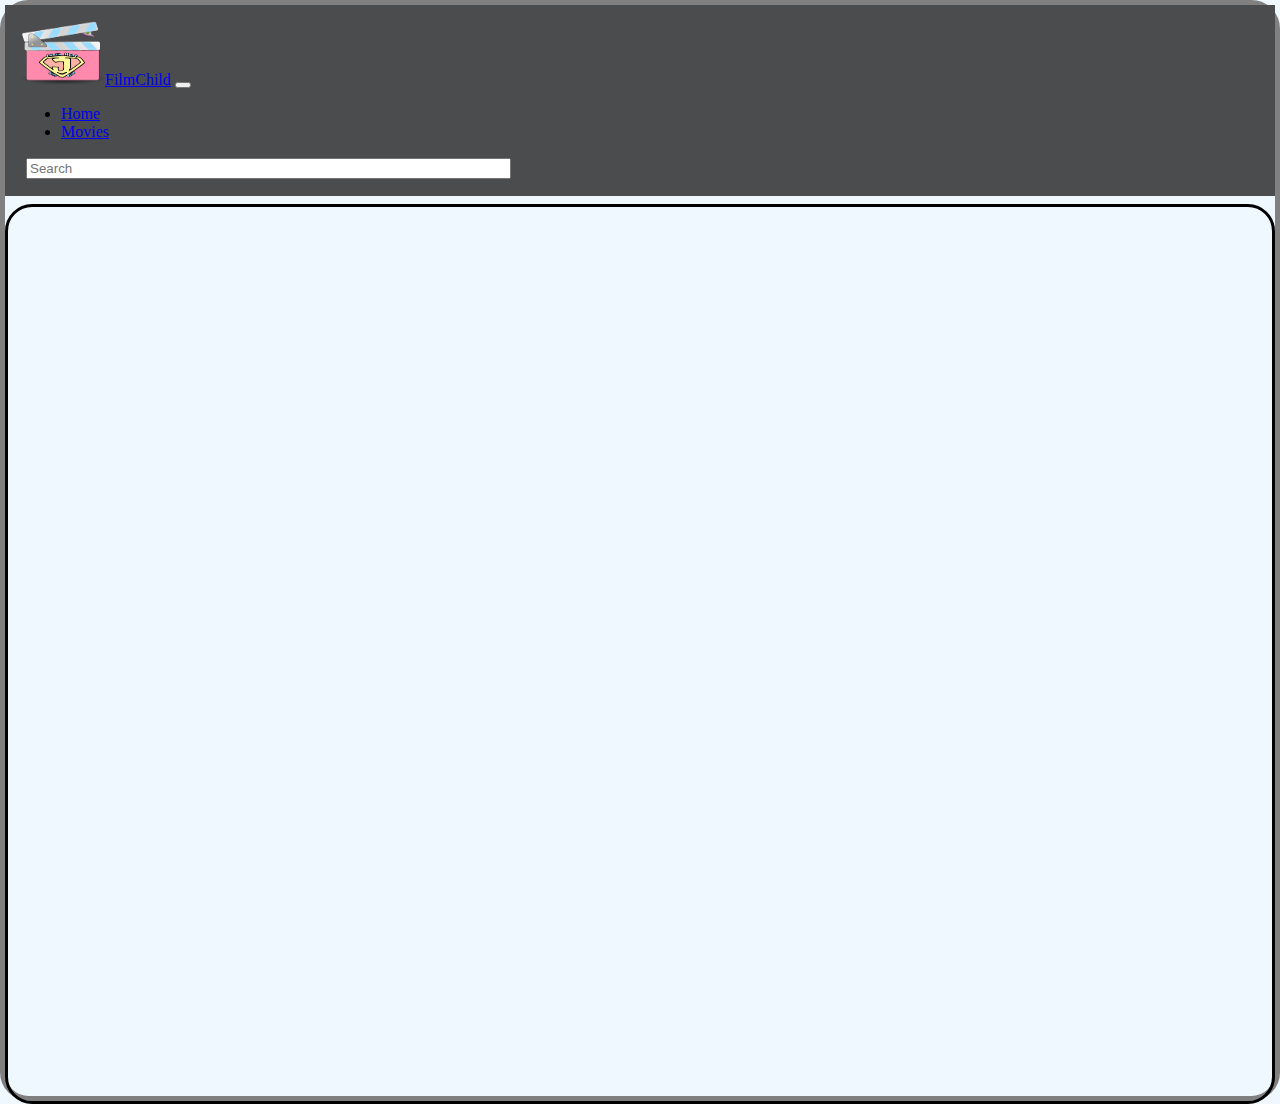
==== index.html @ 6500a069 "Merge branch 'feature-navbar-son' of https://github.com/checkmyprojects/filmcity-frontend into featu" ====
<!DOCTYPE html>
<html lang="en">

<head>
    <meta charset="UTF-8" />
    <meta name="viewport" content="width=device-width, initial-scale=1.0" />
    <link href="https://cdn.jsdelivr.net/npm/bootstrap@5.1.3/dist/css/bootstrap.min.css" rel="stylesheet" integrity="sha384-1BmE4kWBq78iYhFldvKuhfTAU6auU8tT94WrHftjDbrCEXSU1oBoqyl2QvZ6jIW3" crossorigin="anonymous">
    <link rel="stylesheet" href="https://cdn.jsdelivr.net/npm/bootstrap-icons@1.3.0/font/bootstrap-icons.css">
    <link rel="stylesheet" href="css/style.css" />
    <link rel="stylesheet" href="css/modal.css">
    <title>FilmCity</title>
</head>

<body>
    <header>
      
        <!-- <section class="container-fluid">

        </section> -->

        <nav class=" navbarMain navbar navbar-expand-lg navbar-dark" >
            <!-- <article class="navLogo d-flex">
              <img src="./img/FilmChild_Logo.png" alt="" width="64" height="44" class="d-inline-block align-text-top">
            </article> -->
      
            <div class="container-fluid text-center ">
            <a class="navbar-brand " href="#"><img src="./img/FilmChild_Logo.png" alt="" width="84" height="64" class="d-inline-block">FilmChild</a>
            <button class="navbar-toggler" type="button" data-bs-toggle="collapse" data-bs-target="#main_nav">
            <span class="navbar-toggler-icon"></span>
            </button>
            <div class="collapse navbar-collapse" id="main_nav">
              <ul class="navbar-nav">
              <li class="nav-item active "> <a class="nav-link " href="#">Home </a> </li>
              <li class="nav-item"><a class="nav-link" href="#"> Movies </a></li>
             <!-- <li class="nav-item dropdown">
                 <a class="nav-link  dropdown-toggle" href="#" data-bs-toggle="dropdown">  Dropdown  </a>
                  <ul class="dropdown-menu">
                  <li><a class="dropdown-item" href="#"> Submenu item 1</a></li>
                  <li><a class="dropdown-item" href="#"> Submenu item 2 </a></li>
                  <li><a class="dropdown-item" href="#"> Submenu item 3 </a></li>
                  </ul>
              </li> -->
              </ul>
            </div> <!-- navbar-collapse.// -->
            </div> <!-- container-fluid.// -->
            <!-- Button trigger modal -->
            <!-- Button trigger modal -->
            <form id="form" class="d-flex">
              <input id="search" class="form-control me-2" type="search" placeholder="Search" aria-label="Search">
              <!--<button class="btn btn-outline-success" type="submit">Search</button> -->
            </form>
            </nav>


    </header>

<!-- The Modal -->
<div id="myModal" class="modal">

    <!-- Modal content -->
    <div class="modal-content">
      <div class="modal-header">
        <span class="close">&times;</span>
        <h2>Movie Info</h2>
      </div>
      <div id="mymodal" class="modal-body">
        <form id="form">
            <input type="text" id="id" class="modal-text" placeholder="id" disabled>
            <input type="text" id="title" class="modal-text" placeholder="title">
            <input type="text" id="coverImage" class="modal-text" placeholder="coverImage">
            <input type="text" id="director" class="modal-text" placeholder="director">
            <input type="text" id="year" class="modal-text" placeholder="year">
            <!-- <input type="text" id="synopsis" class="modal-text" placeholder="synopsis"> -->
            <textarea name="" id="synopsis" cols="30" rows="6"></textarea>
            <input type="text" id="renter" class="modal-text" placeholder="renter">
            <input type="text" id="booked" class="modal-text" placeholder="booked">
            <input type="text" id="score" class="modal-text" placeholder="score">
            <button onClick="saveMovie()" id="save">SAVE</button>
          </form>
          <img onClick="saveMovie()" id="coverImagePic" src="" alt="">
        <!-- <p>Synopsis</p>
        <p>Dinosaurios y más cosas</p>
        <p>Año: 1995</p>
        <p>Director: Steven Spielberg</p>
        <p>Valoración ⭐⭐⭐⭐⭐</p> -->
      </div>
      <div class="modal-footer">
        <span>DELETE</span>
        <span>SAVE</span>
        <span>EDIT</span>
        <h3></h3>
      </div>
    </div>
  
  </div>

<!-- modal end -->

    <main id="main"></main>
    <script src="js/main.js"></script>
    <!-- <script src="js/movie.js"></script>
    <script src="js/modal.js"></script> -->
    <script src="https://cdn.jsdelivr.net/npm/bootstrap@5.1.3/dist/js/bootstrap.bundle.min.js" integrity="sha384-ka7Sk0Gln4gmtz2MlQnikT1wXgYsOg+OMhuP+IlRH9sENBO0LRn5q+8nbTov4+1p" crossorigin="anonymous"></script>

  </body>
</html>
---- css/style.css ----
@import url('https://fonts.googleapis.com/css2?family=Poppins:wght@200;400&display=swap');
:root {
    /* --primary-color: #22254b;
  --secondary-color: #373b69; */
    --primary-color: #FFB2A6;
    --secondary-color: #FFF89A;
}

* {
    box-sizing: border-box;
}

.col-center-small {
    float: none;
    margin: 0 auto;
    width: 50%;
}

.col-big {
    float: none;
    margin: 0 auto;
    width: 100%;
}

.bg-form {
    background-image: url("../images/logo.png");
    background-color: #cccccc;
    /* Used if the image is unavailable */
    height: 100%;
    /* You must set a specified height */
    background-position: center;
    /* Center the image */
    background-repeat: no-repeat;
    /* Do not repeat the image */
    background-size: cover;
    ;
}

.bg-input-padding {
    background-color: #fbffa6d4!important;
    padding: 1rem !important;
    border: 3px solid #93b4d6c5!important;
    margin: 0.5rem!important;
    font-size: 1rem!important;
    font-weight: 500!important;
    line-height: 1!important;
}

.custom-size {
    margin: auto;
    height: 100%;
    width: 95%;
}

.orb {
    margin: 0;
    padding: 0;
    height: 100%;
    width: 33%;
    position: fixed;
    top: 10%;
    left: 65%;
    transform: translate(-50%, -50%);
    border-radius: 50%;
    background-color: #0084ff26;
    z-index: -1;
}

.right {
    float: right;
}

.left {
    float: left;
    margin-right: 0.5rem;
}

.form-label {
    margin-left: 1rem;
    background-color: #ffffffc2;
    padding: 6px;
    border-radius: 1rem;
}

.screen-darken {
    content: '';
    top: 0;
    right: 0;
    bottom: 0;
    left: 0;
    background-color: rgba(0, 0, 0, .5);
    pointer-events: none;
    z-index: 10;
    opacity: 1;
    visibility: visible;
    position: fixed;
}

.navbar {
    position: relative;
    z-index: 15;
}

.navMenuBar {
    display: flex;
    justify-content: space-around;
    gap: 25rem;
    height: 1rem;
}

.navbarMain {
    width: 100%;
    padding: 1rem;
    background-color: #4a4b4dfd;
}

body {
    margin: 0;
    font-family: var(--bs-body-font-family);
    font-size: var(--bs-body-font-size);
    font-weight: var(--bs-body-font-weight);
    line-height: var(--bs-body-line-height);
    color: var(--bs-body-color);
    text-align: var(--bs-body-text-align);
    background-color: aliceblue!important;
    -webkit-text-size-adjust: 100%;
    -webkit-tap-highlight-color: transparent;
    position: relative!important;
    z-index: 0;
    border-radius: 1.8rem!important;
    border: 5px solid grey;
}

header {
    padding: 0;
    display: flex;
    justify-content: space-between;
    background-color: var(--secondary-color);
}

.search {
    background-color: transparent;
    border: 2px solid var(--primary-color);
    border-radius: 50px;
    font-family: inherit;
    font-size: 0.97rem;
    /* padding: 0.5rem 0rem; */
    color: #fff;
    line-height: 1.7rem;
    text-align: center;
}

.search::placeholder {
    color: #7378c5;
}

.search:focus {
    outline: none;
    background-color: var(--primary-color);
}

main {
    display: grid;
    grid-template-columns: repeat(6, 1fr);
    column-count: 6;
    column-gap: 0.5rem;
    height: 100vh;
    position: relative;
    top: 0.5rem;
    border: 3px solid black;
    border-radius: 1.7rem;
}

.movie {
    width: 300px;
    margin: 1rem;
    background-color: var(--secondary-color);
    background-color: #9ADCFF;
    box-shadow: 0 4px 5px rgba(0, 0, 0, 0.2);
    position: relative;
    overflow: hidden;
    border-radius: 3px;
    border: 3px solid white;
    border-radius: 10px;
}

.movie img {
    max-width: 735px;
    max-width: 735px;
    width: 99%;
    border: 1px solid rgba(128, 128, 128, 0.641);
    border-radius: 1rem;
    height: 40vh;
}

.movie-info {
    color: #eee;
    display: flex;
    align-items: center;
    justify-content: space-between;
    gap: 0.2rem;
    padding: 0.5rem 1rem 1rem;
    letter-spacing: 0.5px;
}

.movie-info h6 {
    margin-top: 0;
}

.movie-info span {
    background-color: var(--primary-color);
    background-color: #bce7ff;
    padding: 0.25rem 0.5rem;
    border-radius: 3px;
    font-weight: bold;
}

.movie-info span.green {
    color: lightgreen;
}

.movie-info span.orange {
    color: orange;
}

.movie-info span.red {
    color: red;
}

.overview {
    background-color: rgb(247, 244, 246);
    padding: 2rem;
    position: absolute;
    left: 0;
    bottom: 0;
    right: 0;
    max-height: 100%;
    transform: translateY(101%);
    overflow-y: auto;
    transition: transform 0.3s ease-in;
}

.movie:hover .overview {
    transform: translateY(0);
}

@media only screen and (max-width:700px) {
    .col-center {
        width: 95%;
        transition: 1s;
    }
    .bg-input-padding {
        margin: 0!important;
        transition: 0.5s;
    }
    main {
        grid-template-columns: repeat(1, 1fr);
        column-count: 1;
        column-gap: 0.5rem;
        height: 587vh;
        transition: 1s;
    }
    .movie {
        overflow: initial;
        height: 68vh;
    }
    .movie img {
        height: 77vh;
    }
}
---- css/modal.css ----
/* body {font-family: Arial, Helvetica, sans-serif;} */

/* The Modal (background) */
.modal {
  display: none; /* Hidden by default */
  position: fixed; /* Stay in place */
  z-index: 1; /* Sit on top */
  padding-top: 100px; /* Location of the box */
  left: 0;
  top: 0;
  width: 100%; /* Full width */
  height: 100%; /* Full height */
  overflow: auto; /* Enable scroll if needed */
  background-color: rgb(0,0,0); /* Fallback color */
  background-color: rgba(0,0,0,0.4); /* Black w/ opacity */
}

/* Modal Content */
.modal-content {
  position: relative;
  background-color: #fefefe;
  margin: auto;
  padding: 0;
  border: 1px solid #888;
  width: 90%;
  box-shadow: 0 4px 8px 0 rgba(0,0,0,0.2),0 6px 20px 0 rgba(0,0,0,0.19);
  -webkit-animation-name: animatetop;
  -webkit-animation-duration: 0.4s;
  animation-name: animatetop;
  animation-duration: 0.4s
}

/* Add Animation */
@-webkit-keyframes animatetop {
  from {top:-300px; opacity:0} 
  to {top:0; opacity:1}
}

@keyframes animatetop {
  from {top:-300px; opacity:0}
  to {top:0; opacity:1}
}

/* The Close Button */
.close {
  color: white;
  float: right;
  font-size: 28px;
  font-weight: bold;
}

.close:hover,
.close:focus {
  color: #000;
  text-decoration: none;
  cursor: pointer;
}

.modal-header {
  padding: 2px 16px;
  background-color: #5cb85c;
  color: white;
}

.modal-body {
  padding: 2px 16px;
  color: white;
  display: flex;
  justify-content: space-around;
}

.modal-footer {
  padding: 2px 16px;
  background-color: #5cb85c;
  color: white;
}

.modal-text{
  color: black;
  font-weight: bold;
  background-color: rgba(255, 255, 255, 0.747);
}
#mymodal img{
  max-width: 40%;
}

#form{
  display: flex;
  flex-direction: column;
  margin: 0;
  width: 40%;
}

#form *{
  margin: 1px 5px;
}

#mymodal{
  background-position: center; /* Center the image */
  background-repeat: no-repeat; /* Do not repeat the image */
  background-size: cover; /* Resize the background image to cover the entire container */
}

#synopsis{
  background-color: rgba(255, 255, 255, 0.747);
  font-weight: bold;
}

/*Media queries*/
@media screen and (max-width: 800px) {
  #mymodal img{
    display: none;
  }
  #form{
    width: 100%;
  }
}
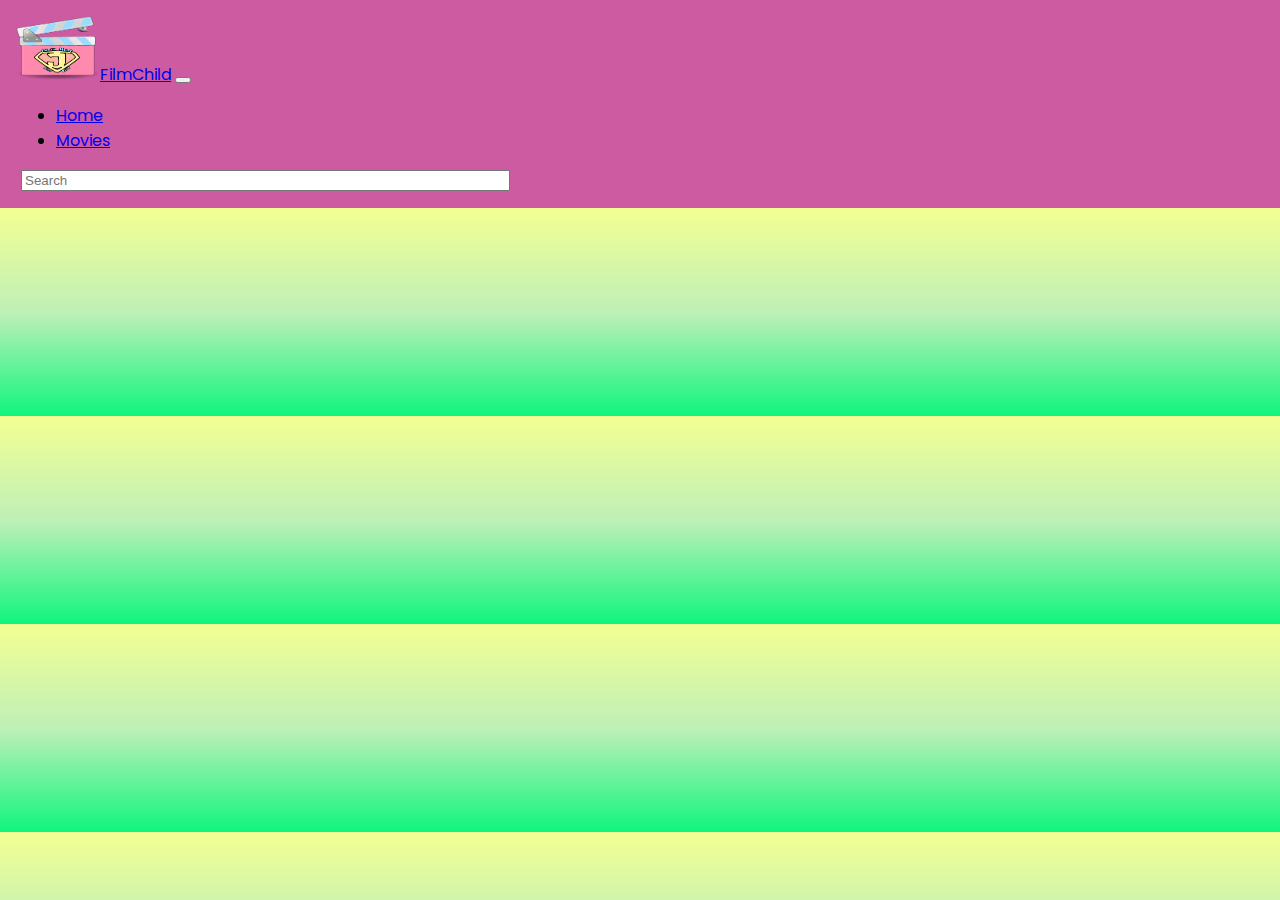
==== commit 4a989641: "update 13-04-2022 rating" ====
--- a/index.html
+++ b/index.html
@@ -84,12 +84,20 @@
         <p>Director: Steven Spielberg</p>
         <p>Valoración ⭐⭐⭐⭐⭐</p> -->
       </div>
-      <div class="modal-footer">
+
+      <article class="rating">
+        <select name="color" id="color">
+          <option value="1">⭐</option>
+          <option value="2">⭐⭐</option>
+          <option value="3">⭐⭐⭐</option>
+          <option value="4">⭐⭐⭐⭐</option>
+          <option value="5">⭐⭐⭐⭐⭐</option>
+        </select>
         <span>DELETE</span>
         <span>SAVE</span>
         <span>EDIT</span>
-        <h3></h3>
-      </div>
+      </article>
+      
     </div>
   
   </div>
--- a/css/style.css
+++ b/css/style.css
@@ -10,16 +10,10 @@
     box-sizing: border-box;
 }
 
-.col-center-small {
+.col-center {
     float: none;
     margin: 0 auto;
     width: 50%;
-}
-
-.col-big {
-    float: none;
-    margin: 0 auto;
-    width: 100%;
 }
 
 .bg-form {
@@ -37,7 +31,7 @@
 }
 
 .bg-input-padding {
-    background-color: #fbffa6d4!important;
+    background-color: #ffa6a675!important;
     padding: 1rem !important;
     border: 3px solid #93b4d6c5!important;
     margin: 0.5rem!important;
@@ -63,16 +57,11 @@
     transform: translate(-50%, -50%);
     border-radius: 50%;
     background-color: #0084ff26;
-    z-index: -1;
+    z-index: 3;
 }
 
 .right {
     float: right;
-}
-
-.left {
-    float: left;
-    margin-right: 0.5rem;
 }
 
 .form-label {
@@ -82,60 +71,53 @@
     border-radius: 1rem;
 }
 
-.screen-darken {
-    content: '';
-    top: 0;
-    right: 0;
-    bottom: 0;
-    left: 0;
-    background-color: rgba(0, 0, 0, .5);
-    pointer-events: none;
-    z-index: 10;
-    opacity: 1;
-    visibility: visible;
-    position: fixed;
-}
-
-.navbar {
-    position: relative;
-    z-index: 15;
-}
-
-.navMenuBar {
-    display: flex;
-    justify-content: space-around;
-    gap: 25rem;
-    height: 1rem;
-}
-
-.navbarMain {
-    width: 100%;
-    padding: 1rem;
-    background-color: #4a4b4dfd;
+.screen-darken{
+  content: ''; 
+  top: 0;
+  right: 0;
+  bottom: 0;
+  left: 0;
+  background-color: rgba(0,0,0,.5);
+  pointer-events: none;
+  z-index:10; opacity:1; 
+  visibility:visible;
+  position: fixed;
+}
+
+/*STARTS NAVBAR /////////////////////////////////////////////////////////////////////////////////////*/
+
+.navbar{
+  position: relative;
+  z-index: 15; 
+}
+.navMenuBar{
+  display: flex;
+  justify-content: space-around;
+  gap: 25rem;
+  height: 1rem;
+}
+
+.navbarMain{
+  width: 100%;
+  padding: 1rem;
+  gap: 0.5rem;
+  /*background-color: #3F3C3C;*/
+  background-color: #c440a3da;
 }
 
 body {
+    /*background-color: var(--primary-color);*/
+    background: rgb(243,255,147);
+    background: linear-gradient(180deg, rgba(243,255,147,1) 0%, rgba(180,237,170,0.8491771708683473) 50%, rgba(9,245,123,0.9724264705882353) 100%);
+    font-family: 'Poppins', sans-serif;
     margin: 0;
-    font-family: var(--bs-body-font-family);
-    font-size: var(--bs-body-font-size);
-    font-weight: var(--bs-body-font-weight);
-    line-height: var(--bs-body-line-height);
-    color: var(--bs-body-color);
-    text-align: var(--bs-body-text-align);
-    background-color: aliceblue!important;
-    -webkit-text-size-adjust: 100%;
-    -webkit-tap-highlight-color: transparent;
-    position: relative!important;
-    z-index: 0;
-    border-radius: 1.8rem!important;
-    border: 5px solid grey;
 }
 
 header {
-    padding: 0;
-    display: flex;
-    justify-content: space-between;
-    background-color: var(--secondary-color);
+  padding: 0;
+  display: flex;
+  justify-content: space-between;
+  background-color: var(--secondary-color);
 }
 
 .search {
@@ -143,11 +125,9 @@
     border: 2px solid var(--primary-color);
     border-radius: 50px;
     font-family: inherit;
-    font-size: 0.97rem;
-    /* padding: 0.5rem 0rem; */
+    font-size: 1rem;
+    padding: 0.5rem 1rem;
     color: #fff;
-    line-height: 1.7rem;
-    text-align: center;
 }
 
 .search::placeholder {
@@ -158,61 +138,66 @@
     outline: none;
     background-color: var(--primary-color);
 }
-
+/* STARTS MAIN/////////////////////////////////////////////////////////////////////////////////////////*/
 main {
-    display: grid;
-    grid-template-columns: repeat(6, 1fr);
-    column-count: 6;
-    column-gap: 0.5rem;
-    height: 100vh;
-    position: relative;
-    top: 0.5rem;
-    border: 3px solid black;
-    border-radius: 1.7rem;
-}
-
+    display: flex;
+    flex-wrap: wrap;
+    justify-content: center;
+}
+#addBtn {
+
+  width: 300px;
+  margin: 1rem;
+  /*background-color: #9ADCFF;  COLOR AZUL*/
+  background: rgb(147,255,249);
+  background: linear-gradient(103deg, rgba(147,255,249,1) 0%, rgba(170,177,237,0.8491771708683473) 50%, rgba(230,9,245,1) 100%);
+  box-shadow: 0 4px 5px rgba(0, 0, 0, 0.2);
+  position: relative;
+  overflow: hidden;
+  border-radius: 3px;
+  border: 3px solid rgba(39, 38, 38, 0.863);
+  border-radius: 10px;
+}
+.addimg{
+    width: 100%;
+}
 .movie {
-    width: 300px;
-    margin: 1rem;
-    background-color: var(--secondary-color);
-    background-color: #9ADCFF;
-    box-shadow: 0 4px 5px rgba(0, 0, 0, 0.2);
-    position: relative;
-    overflow: hidden;
-    border-radius: 3px;
-    border: 3px solid white;
-    border-radius: 10px;
+  width: 300px;
+  margin: 1rem;
+  /*background-color: #9ADCFF; COLOR AZUL*/
+  background-color: #ca51c4da;
+  box-shadow: 0 4px 5px rgba(0, 0, 0, 0.2);
+  position: relative;
+  overflow: hidden;
+  border-radius: 3px;
+  border: 3px solid white;
+  border-radius: 10px;
 }
 
 .movie img {
-    max-width: 735px;
-    max-width: 735px;
-    width: 99%;
-    border: 1px solid rgba(128, 128, 128, 0.641);
-    border-radius: 1rem;
-    height: 40vh;
+    width: 100%;
 }
 
 .movie-info {
-    color: #eee;
-    display: flex;
-    align-items: center;
-    justify-content: space-between;
-    gap: 0.2rem;
-    padding: 0.5rem 1rem 1rem;
-    letter-spacing: 0.5px;
-}
-
-.movie-info h6 {
+  color: #eee;
+  display: flex;
+  align-items: center;
+  justify-content: space-between;
+  gap:0.2rem;
+  padding: 0.5rem 1rem 1rem;
+  letter-spacing: 0.5px;
+}
+
+.movie-info h3 {
     margin-top: 0;
 }
 
 .movie-info span {
-    background-color: var(--primary-color);
-    background-color: #bce7ff;
-    padding: 0.25rem 0.5rem;
-    border-radius: 3px;
-    font-weight: bold;
+  background-color: var(--primary-color);
+  background-color: #3d3d3d;
+  padding: 0.25rem 0.5rem;
+  border-radius: 3px;
+  font-weight: bold;
 }
 
 .movie-info span.green {
@@ -228,16 +213,16 @@
 }
 
 .overview {
-    background-color: rgb(247, 244, 246);
-    padding: 2rem;
-    position: absolute;
-    left: 0;
-    bottom: 0;
-    right: 0;
-    max-height: 100%;
-    transform: translateY(101%);
-    overflow-y: auto;
-    transition: transform 0.3s ease-in;
+  background-color: rgb(247, 244, 246);
+  padding: 2rem;
+  position: absolute;
+  left: 0;
+  bottom: 0;
+  right: 0;
+  max-height: 100%;
+  transform: translateY(101%);
+  overflow-y: auto;
+  transition: transform 0.3s ease-in;
 }
 
 .movie:hover .overview {
@@ -253,18 +238,4 @@
         margin: 0!important;
         transition: 0.5s;
     }
-    main {
-        grid-template-columns: repeat(1, 1fr);
-        column-count: 1;
-        column-gap: 0.5rem;
-        height: 587vh;
-        transition: 1s;
-    }
-    .movie {
-        overflow: initial;
-        height: 68vh;
-    }
-    .movie img {
-        height: 77vh;
-    }
-}+}
--- a/css/modal.css
+++ b/css/modal.css
@@ -82,6 +82,7 @@
 }
 #mymodal img{
   max-width: 40%;
+  display: none;
 }
 
 #form{
@@ -105,6 +106,12 @@
   background-color: rgba(255, 255, 255, 0.747);
   font-weight: bold;
 }
+.rating{
+  display: flex;
+  gap: 1rem;
+  width: 10rem;
+  padding: 1rem;
+}
 
 /*Media queries*/
 @media screen and (max-width: 800px) {
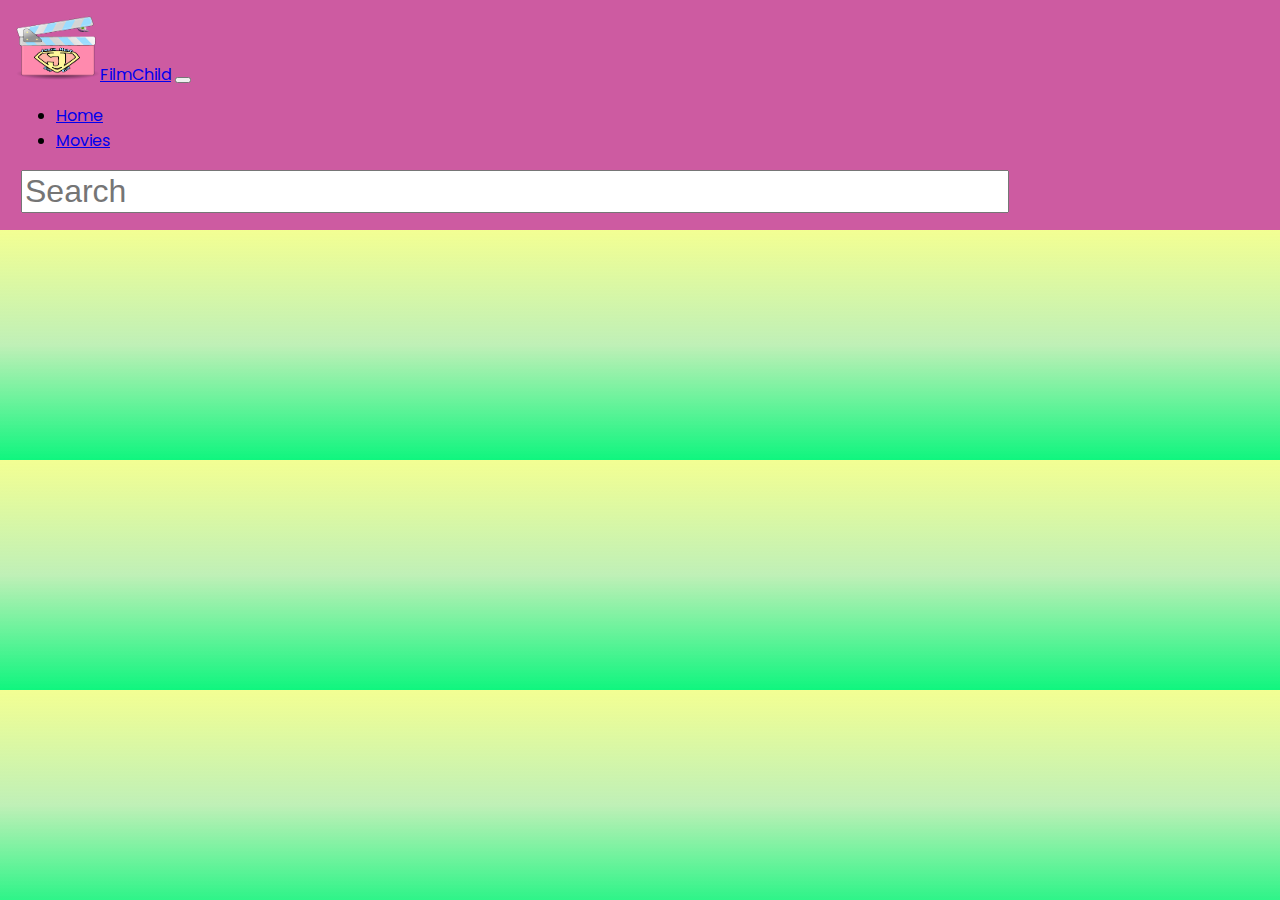
==== commit 2293b22e: "html missing alt" ====
--- a/index.html
+++ b/index.html
@@ -61,7 +61,7 @@
     <div class="modal-content">
       <div class="modal-header">
         <span class="close">&times;</span>
-        <h2>Movie Info</h2>
+        <h2 id="titleTop">Movie Info</h2>
       </div>
       <div id="mymodal" class="modal-body">
         <form id="form">
@@ -75,9 +75,9 @@
             <input type="text" id="renter" class="modal-text" placeholder="renter">
             <input type="text" id="booked" class="modal-text" placeholder="booked">
             <input type="text" id="score" class="modal-text" placeholder="score">
-            <button onClick="saveMovie()" id="save">SAVE</button>
+            <!-- <button onClick="saveMovie()" id="save">SAVE</button> -->
           </form>
-          <img onClick="saveMovie()" id="coverImagePic" src="" alt="">
+          <img id="coverImagePic" src="" alt="">
         <!-- <p>Synopsis</p>
         <p>Dinosaurios y más cosas</p>
         <p>Año: 1995</p>
@@ -93,9 +93,12 @@
           <option value="4">⭐⭐⭐⭐</option>
           <option value="5">⭐⭐⭐⭐⭐</option>
         </select>
-        <span>DELETE</span>
-        <span>SAVE</span>
-        <span>EDIT</span>
+        <!-- <span id="buttonDelete">DELETE</span> -->
+        <!-- <span id="buttonSave">SAVE</span> -->
+        <!-- <span id="buttonEdit">EDIT</span> -->
+        <img id="buttonDelete" src="img/delete.png" alt="Delete Movie">
+        <img id="buttonSave" src="img/edit.png" alt="Save Movie">
+        <img id="buttonRent" src="img/rent.png" alt="Rent Movie">
       </article>
       
     </div>
--- a/css/modal.css
+++ b/css/modal.css
@@ -78,22 +78,29 @@
 .modal-text{
   color: black;
   font-weight: bold;
-  background-color: rgba(255, 255, 255, 0.747);
+  /* background-color: rgba(255, 255, 255, 0.747); */
+  background-color: rgba(255, 255, 255, 0.473);
 }
 #mymodal img{
   max-width: 40%;
   display: none;
 }
+#coverImagePic, #id, #renter, #booked{
+  display: none;
+}
+
+
 
 #form{
   display: flex;
   flex-direction: column;
   margin: 0;
-  width: 40%;
+  width: 80%;
 }
 
 #form *{
   margin: 1px 5px;
+  font-size: 2rem;
 }
 
 #mymodal{
@@ -112,6 +119,29 @@
   width: 10rem;
   padding: 1rem;
 }
+.rating img{
+  height: 30px;
+  padding: 0;
+}
+
+/* Button span styling */
+#buttonDelete,#buttonSave,#buttonRent{
+  /* border: 1px solid black; */
+  cursor: pointer;
+  padding: 0 4px;
+}
+#buttonDelete:hover,#buttonSave:hover,#buttonRent:hover{
+  background-color: #5CB85C;
+  cursor: pointer;
+}
+#buttonDelete:active,#buttonSave:active,#buttonRent:active{
+  background-color: #4df84d;
+  margin-left: 1px 1px 0;
+        box-shadow: -1px -1px 1px #000;
+        outline: 1px solid #000000;
+
+}
+
 
 /*Media queries*/
 @media screen and (max-width: 800px) {
@@ -121,4 +151,8 @@
   #form{
     width: 100%;
   }
+  #form *{
+    font-size: 1.3rem;
+  }
+  
 }
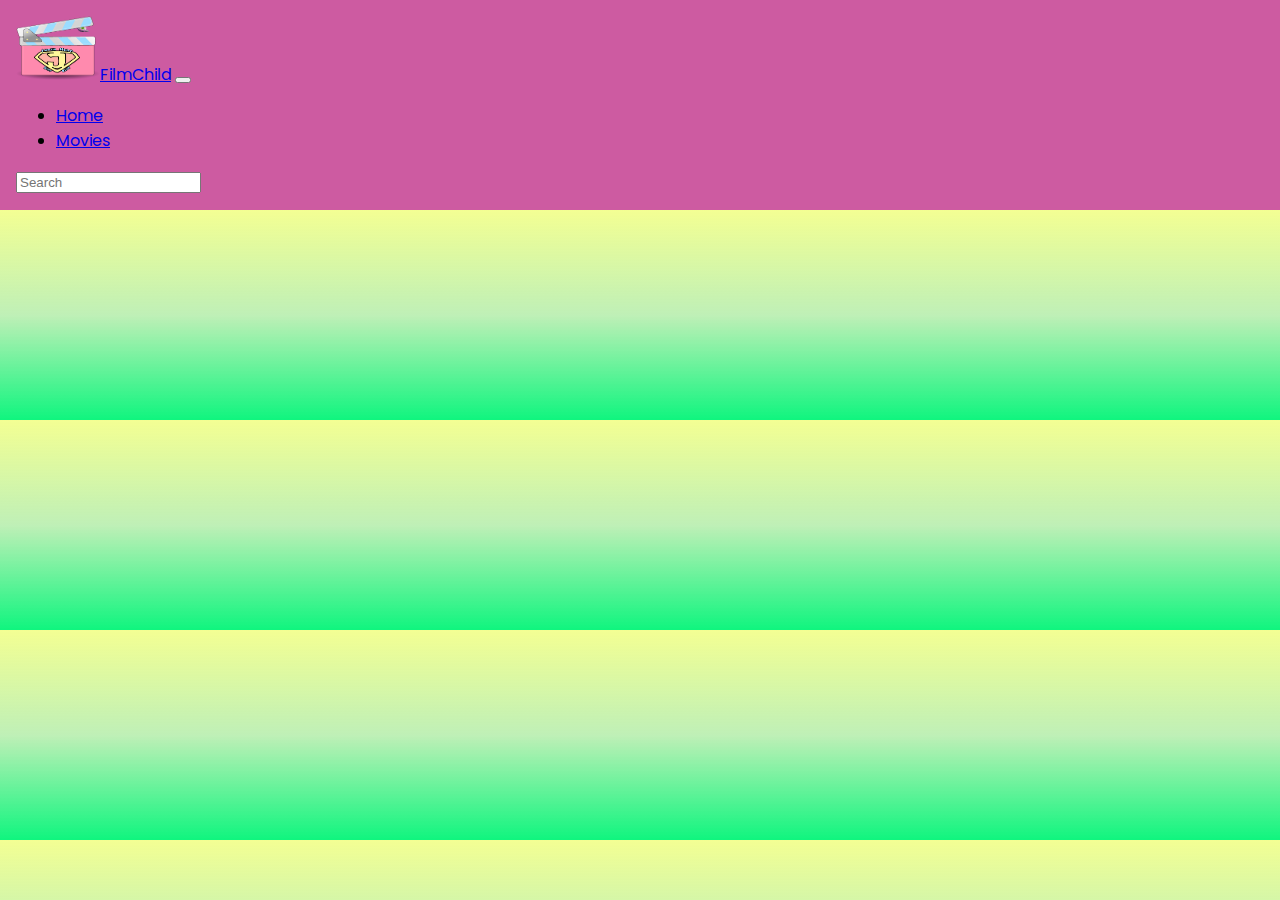
==== commit 2f58024c: "rate" ====
--- a/index.html
+++ b/index.html
@@ -45,7 +45,7 @@
             </div> <!-- container-fluid.// -->
             <!-- Button trigger modal -->
             <!-- Button trigger modal -->
-            <form id="form" class="d-flex">
+            <form id="formTop" class="d-flex">
               <input id="search" class="form-control me-2" type="search" placeholder="Search" aria-label="Search">
               <!--<button class="btn btn-outline-success" type="submit">Search</button> -->
             </form>
@@ -69,12 +69,12 @@
             <input type="text" id="title" class="modal-text" placeholder="title">
             <input type="text" id="coverImage" class="modal-text" placeholder="coverImage">
             <input type="text" id="director" class="modal-text" placeholder="director">
-            <input type="text" id="year" class="modal-text" placeholder="year">
+            <input type="number" id="year" class="modal-text" placeholder="year">
             <!-- <input type="text" id="synopsis" class="modal-text" placeholder="synopsis"> -->
             <textarea name="" id="synopsis" cols="30" rows="6"></textarea>
-            <input type="text" id="renter" class="modal-text" placeholder="renter">
-            <input type="text" id="booked" class="modal-text" placeholder="booked">
-            <input type="text" id="score" class="modal-text" placeholder="score">
+            <input type="text" id="renter" class="modal-text" placeholder="renter" disabled>
+            <input type="text" id="booked" class="modal-text" placeholder="booked" disabled>
+            <input type="number" id="score" class="modal-text" placeholder="score" disabled>
             <!-- <button onClick="saveMovie()" id="save">SAVE</button> -->
           </form>
           <img id="coverImagePic" src="" alt="">
